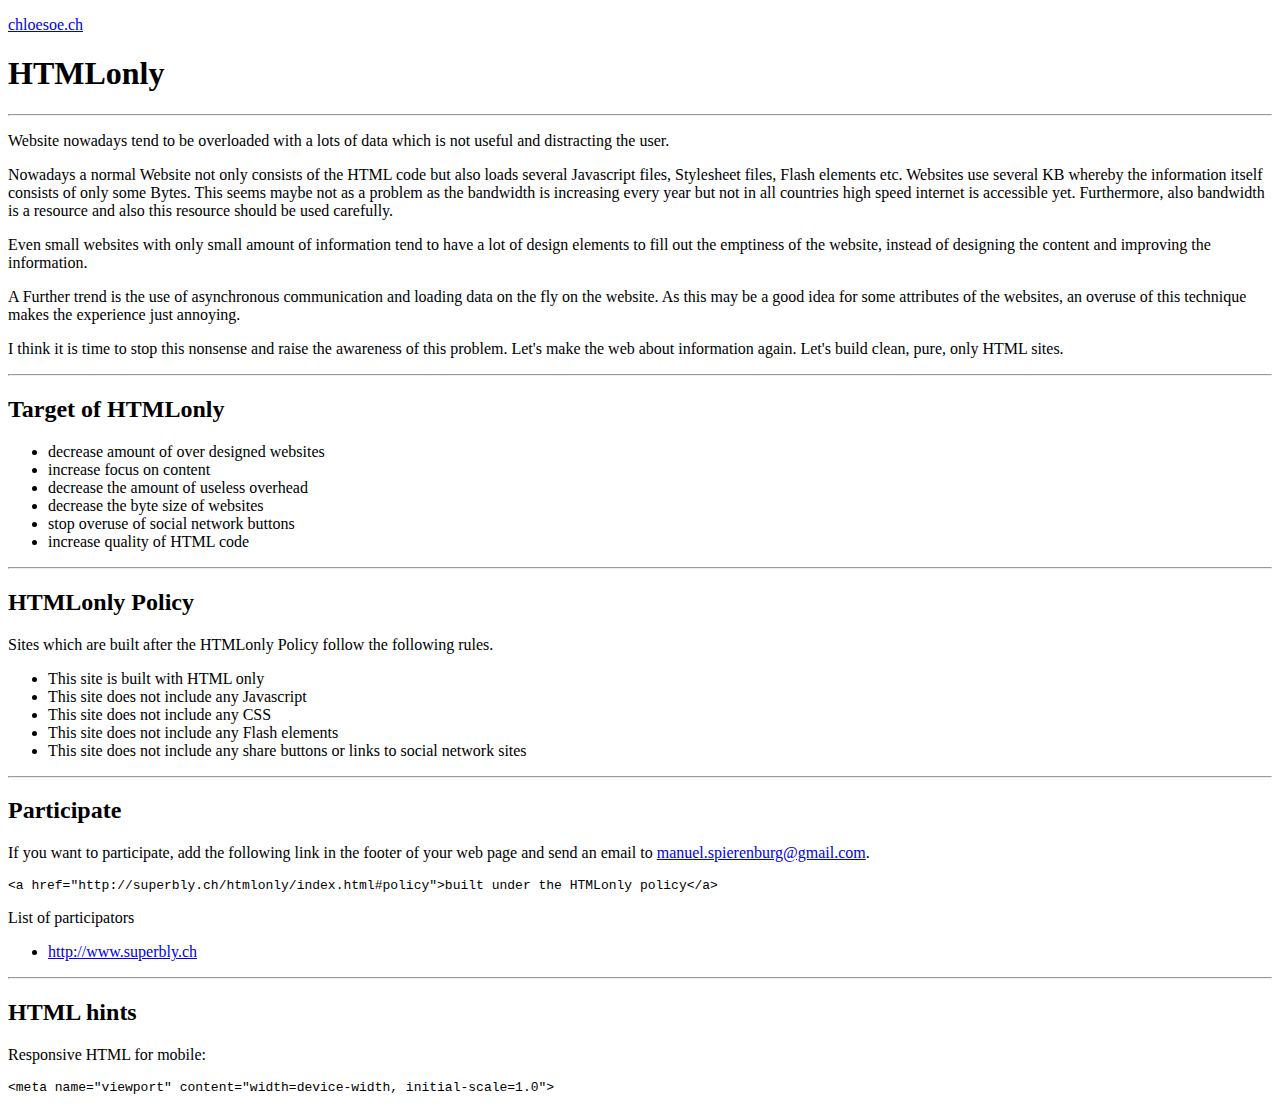
==== htmlonly/index.html @ 3b2c9fec "Commit my Homepage the first time" ====
<!DOCTYPE html>
<html>
    <head>
        <meta name="author" content="Manuel Spierenburg" />
        <meta name="keywords" content="HTML only,anti javascrtip, anti biolercode,Manuel Spierenburg," />
        <meta http-equiv="Content-Type" content="text/html; charset=UTF-8" /> 
        <meta name="viewport" content="width=device-width, initial-scale=1, maximum-scale=1" />
        <meta name="description" content="Movement for HTML awareness"> 
        <meta name="robots" content="all,follow" /> 
        <title>HTMLonly: Movement for clean pure information</title>
    </head>
    <body>
        <p> <a href="../">chloesoe.ch</a></p>
        <h1>HTMLonly</h1>
        <hr>
        <p>Website nowadays tend to be overloaded with a lots of data which is not useful and distracting the user.</p>
        <p>Nowadays a normal Website not only consists of the HTML code but 
        also loads several Javascript files, Stylesheet files, Flash elements 
        etc. Websites use several KB whereby the information itself consists of 
        only some Bytes. This seems maybe not as a problem as the bandwidth is 
        increasing every year but not in all countries high speed internet is 
        accessible yet. Furthermore, also bandwidth is a resource and also this 
        resource should be used carefully.</p>
        <p>Even small websites with only small amount of information tend to 
        have a lot of design elements to fill out the emptiness of the website, 
        instead of designing the content and improving the information.</p>
        <p>A Further trend is the use of asynchronous communication and 
        loading data on the fly on the website. As this may be a good idea for 
        some attributes of the websites, an overuse of this technique makes the 
        experience just annoying.</p>
        <p>I think it is time to stop this nonsense and raise the awareness of
        this problem. Let's make the web about information again. Let's build 
        clean, pure, only HTML sites.</p>
        <hr>
        <h2>Target of HTMLonly</h2>
        <ul>
            <li>decrease amount of over designed websites</li>
            <li>increase focus on content</li>
            <li>decrease the amount of useless overhead</li>
            <li>decrease the byte size of websites</li>
            <li>stop overuse of social network buttons</li>
            <li>increase quality of HTML code</li>
        </ul>
        <hr>
        <h2><a id="#policy">HTMLonly Policy</a></h2>
        <p>Sites which are built after the HTMLonly Policy follow the following rules.</p>
        <ul>
            <li>This site is built with HTML only</li>
            <li>This site does not include any Javascript</li>
            <li>This site does not include any CSS</li>
            <li>This site does not include any Flash elements</li>
            <li>This site does not include any share buttons or links to social network sites</li>
        </ul>
        <hr>
        <h2>Participate</h2>
        <p>If you want to participate, add the following link in the footer of your web page and send an email to <a href="mailto:manuel.spierenburg@gmail.com">manuel.spierenburg@gmail.com</a>.</p>
                <pre><code>&lt;a href="http://superbly.ch/htmlonly/index.html#policy"&gt;built under the HTMLonly policy&lt;/a&gt;</code></pre>
        <p>List of participators
        </p><ul>
        <li><a href="http://www.superbly.ch/">http://www.superbly.ch</a></li>
    </ul>
    <hr>

    <h2>HTML hints</h2>
    <p>Responsive HTML for mobile:</p>
                <pre><code>&lt;meta name="viewport" content="width=device-width, initial-scale=1.0"&gt;</code></pre>


    </body>
</html>
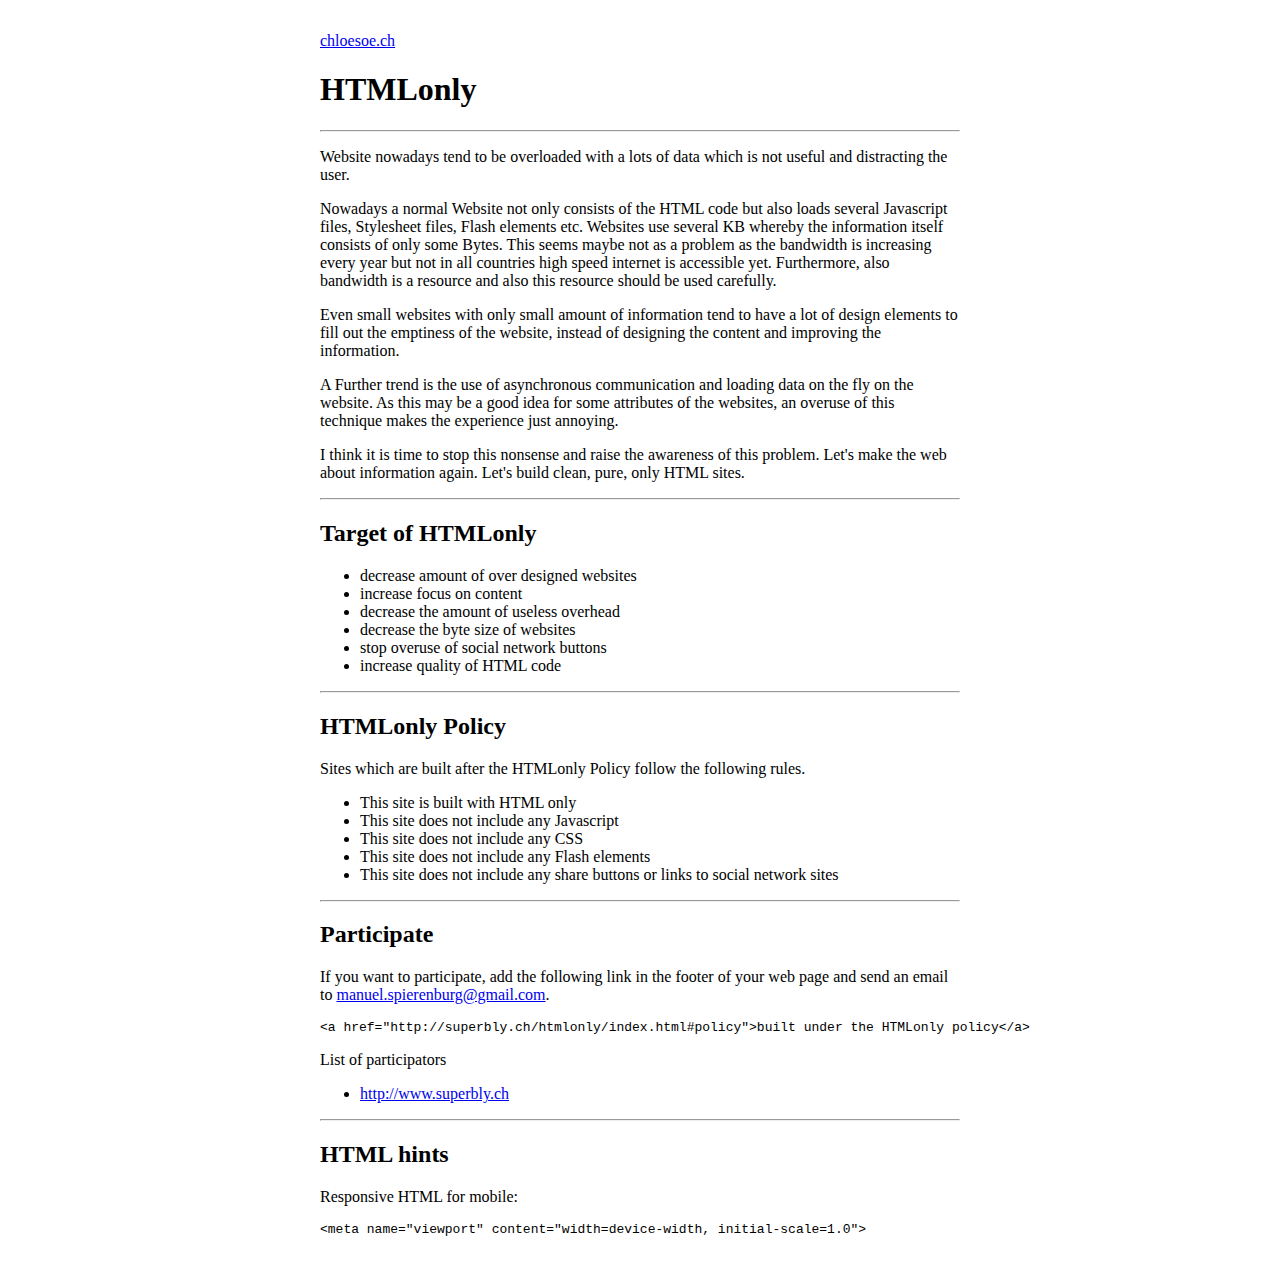
==== commit c8b0fed0: "Add style for htmlonly to 80ch width and center" ====
--- a/htmlonly/index.html
+++ b/htmlonly/index.html
@@ -5,8 +5,15 @@
         <meta name="keywords" content="HTML only,anti javascrtip, anti biolercode,Manuel Spierenburg," />
         <meta http-equiv="Content-Type" content="text/html; charset=UTF-8" /> 
         <meta name="viewport" content="width=device-width, initial-scale=1, maximum-scale=1" />
-        <meta name="description" content="Movement for HTML awareness"> 
-        <meta name="robots" content="all,follow" /> 
+        <meta name="description" content="Movement for HTML awareness" />
+         <style type="text/css">
+          /* from https://jrl.ninja/etc/1/ */
+          body {
+              max-width: 80ch; /* wrap around more comfortable reading width */
+              padding: 2ch; /* add minimal padding */
+              margin: auto; /* center page */
+          }
+        </style>       <meta name="robots" content="all,follow" /> 
         <title>HTMLonly: Movement for clean pure information</title>
     </head>
     <body>
